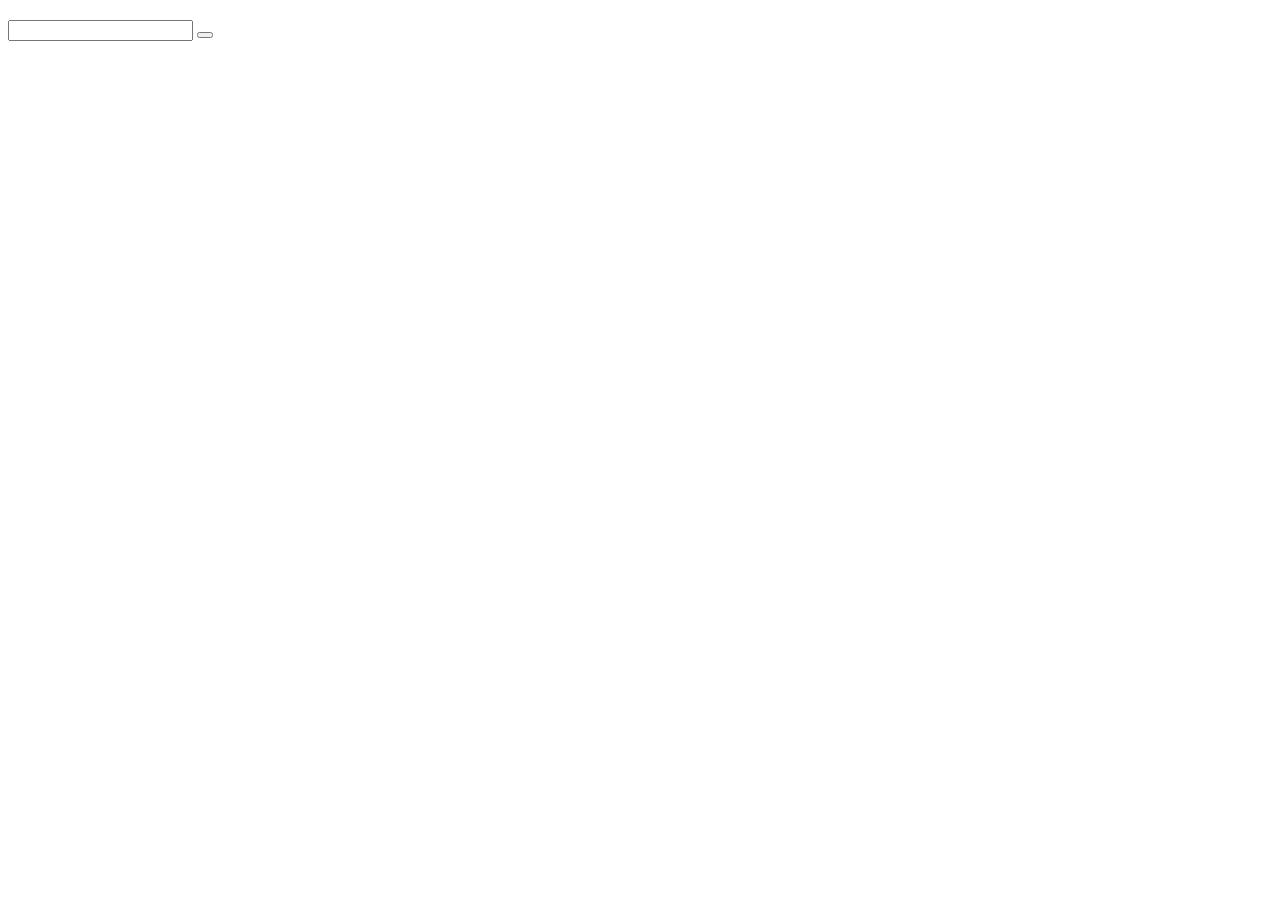
==== rascunho.html @ 80523486 "Iniciando a estrutura do HTML" ====
<!DOCTYPE html>
<html lang="en">
<head>
  <meta charset="UTF-8">
  <meta http-equiv="X-UA-Compatible" content="IE=edge">
  <meta name="viewport" content="width=device-width, initial-scale=1.0">
  <title>Document</title>
  <link rel="stylesheet" href="./assets/css/style.css">
</head>
<body>
  
  <section class="creditos">
    <div class="creditos__cabecalho">
      <h2 class="creditos__titulo"></h2>
      <div class="creditos__busca">
        <input type="text" name="" id="" class="creditos__busca__input">
        <button class="creditos__busca__botao"></button>
      </div>
    </div>

    <div class="creditos__conteudo">
      <div class="creditos__cards">
        
        <div class="card">
          <div class="card__cabecalho">
            <span class="card__marcador"></span>
            <h3 class="card__titulo"></h3>
          </div>
          <div class="card__conteudo">
            <p></p>
          </div>
          <div class="card__rodape">
            <a href="" class="card__link"></a>
          </div>
        </div>
        
      </div>
    </div>
  </section>

  <iframe title="deezer-widget" src="https://widget.deezer.com/widget/auto/show/2939" width="100%" height="300" frameborder="0" allowtransparency="true" allow="encrypted-media; clipboard-write"></iframe>
  
  <iframe style="border-radius:12px;" src="https://open.spotify.com/embed/show/3ImOWdGnN8mHFNaKwMSFJx?utm_source=generator" width="100%" height="152" frameBorder="0" allowfullscreen="" allow="autoplay; clipboard-write; encrypted-media; fullscreen; picture-in-picture" loading="lazy"></iframe>

</body>
</html>
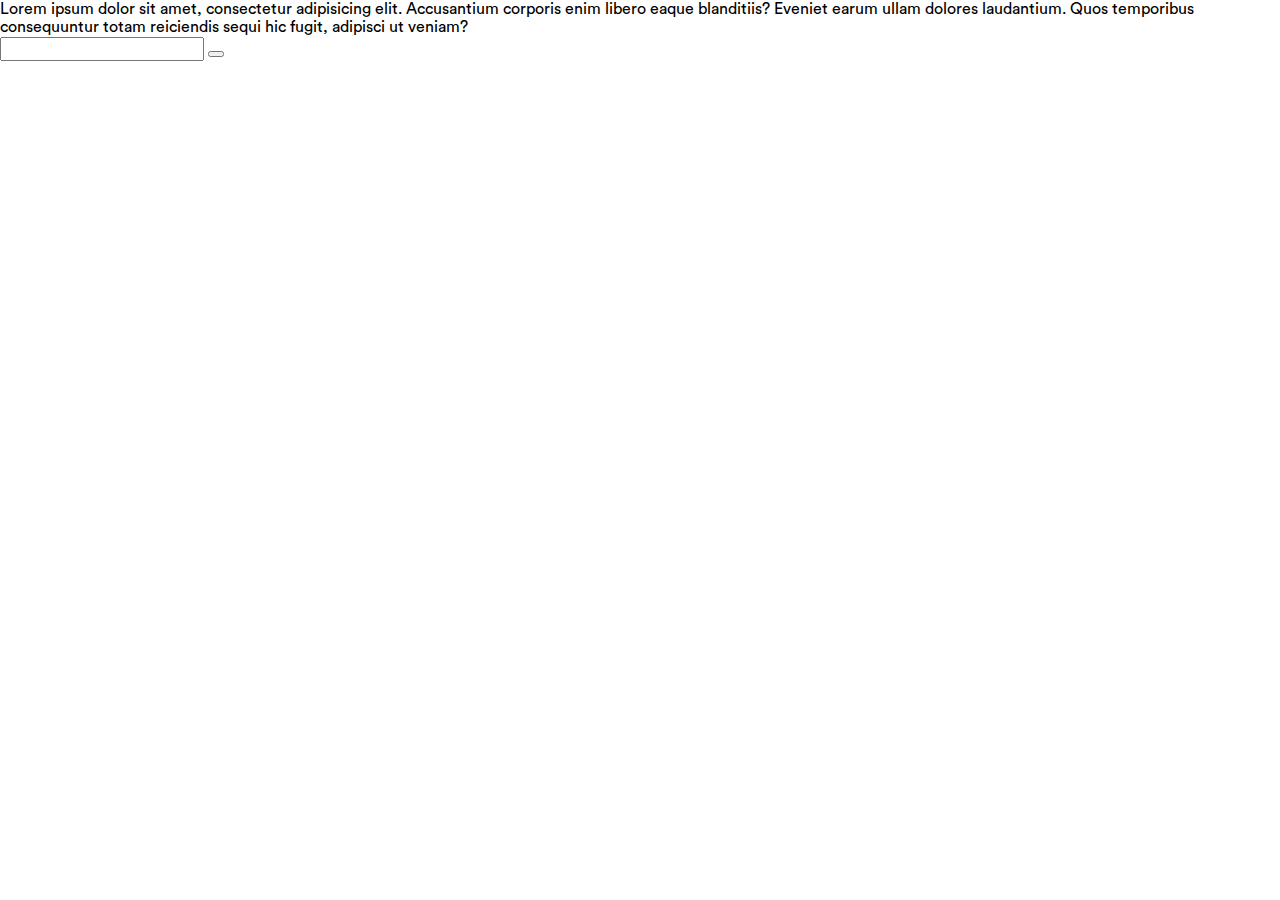
==== commit 4d548341: "Adicionando fontes ao projeto" ====
--- a/rascunho.html
+++ b/rascunho.html
@@ -5,10 +5,20 @@
   <meta http-equiv="X-UA-Compatible" content="IE=edge">
   <meta name="viewport" content="width=device-width, initial-scale=1.0">
   <title>Document</title>
+  
+  <!-- Importação da Fonte -->
+  <link rel="preconnect" href="https://fonts.googleapis.com">
+  <link rel="preconnect" href="https://fonts.gstatic.com" crossorigin>
+  <link href="https://fonts.googleapis.com/css2?family=Inter+Tight:ital,wght@0,300;0,400;0,500;0,600;0,700;1,300;1,400;1,500;1,600;1,700&display=swap" rel="stylesheet">
+  
   <link rel="stylesheet" href="./assets/css/style.css">
 </head>
 <body>
   
+  <p>
+    Lorem ipsum dolor sit amet, consectetur adipisicing elit. Accusantium corporis enim libero eaque blanditiis? Eveniet earum ullam dolores laudantium. Quos temporibus consequuntur totam reiciendis sequi hic fugit, adipisci ut veniam?
+  </p>
+
   <section class="creditos">
     <div class="creditos__cabecalho">
       <h2 class="creditos__titulo"></h2>
@@ -17,7 +27,7 @@
         <button class="creditos__busca__botao"></button>
       </div>
     </div>
-
+    
     <div class="creditos__conteudo">
       <div class="creditos__cards">
         
@@ -37,10 +47,10 @@
       </div>
     </div>
   </section>
-
+  
   <iframe title="deezer-widget" src="https://widget.deezer.com/widget/auto/show/2939" width="100%" height="300" frameborder="0" allowtransparency="true" allow="encrypted-media; clipboard-write"></iframe>
   
   <iframe style="border-radius:12px;" src="https://open.spotify.com/embed/show/3ImOWdGnN8mHFNaKwMSFJx?utm_source=generator" width="100%" height="152" frameBorder="0" allowfullscreen="" allow="autoplay; clipboard-write; encrypted-media; fullscreen; picture-in-picture" loading="lazy"></iframe>
-
+  
 </body>
 </html>--- a/assets/css/style.css
+++ b/assets/css/style.css
@@ -0,0 +1,35 @@
+@import url(../css/componentes/creditos.css);
+@import url(../css/normalize.css);
+@import url(../css/reset.css);
+
+@font-face {
+  font-family: 'CircularStd Book';
+  src: url(../fonts/circular/CircularStd-Book.otf);
+}
+
+@font-face {
+  font-family: 'CircularStd Light';
+  src: url(../fonts/circular/CircularStd-Light.otf);
+}
+
+@font-face {
+  font-family: 'CircularStd Medium';
+  src: url(../fonts/circular/CircularStd-Medium.otf);
+}
+
+@font-face {
+  font-family: 'CircularStd Medium Italic';
+  src: url(../fonts/circular/CircularStd-MediumItalic.otf);
+}
+
+@font-face {
+  font-family: 'CircularStd Bold';
+  src: url(../fonts/circular/CircularStd-Bold.otf);
+}
+
+*{
+  scroll-behavior: smooth;
+  font-family: 'CircularStd Book', 'Inter Tight', sans-serif;
+  /* font-family: 'Inter Tight', sans-serif; */
+  font-size: 16px;
+}